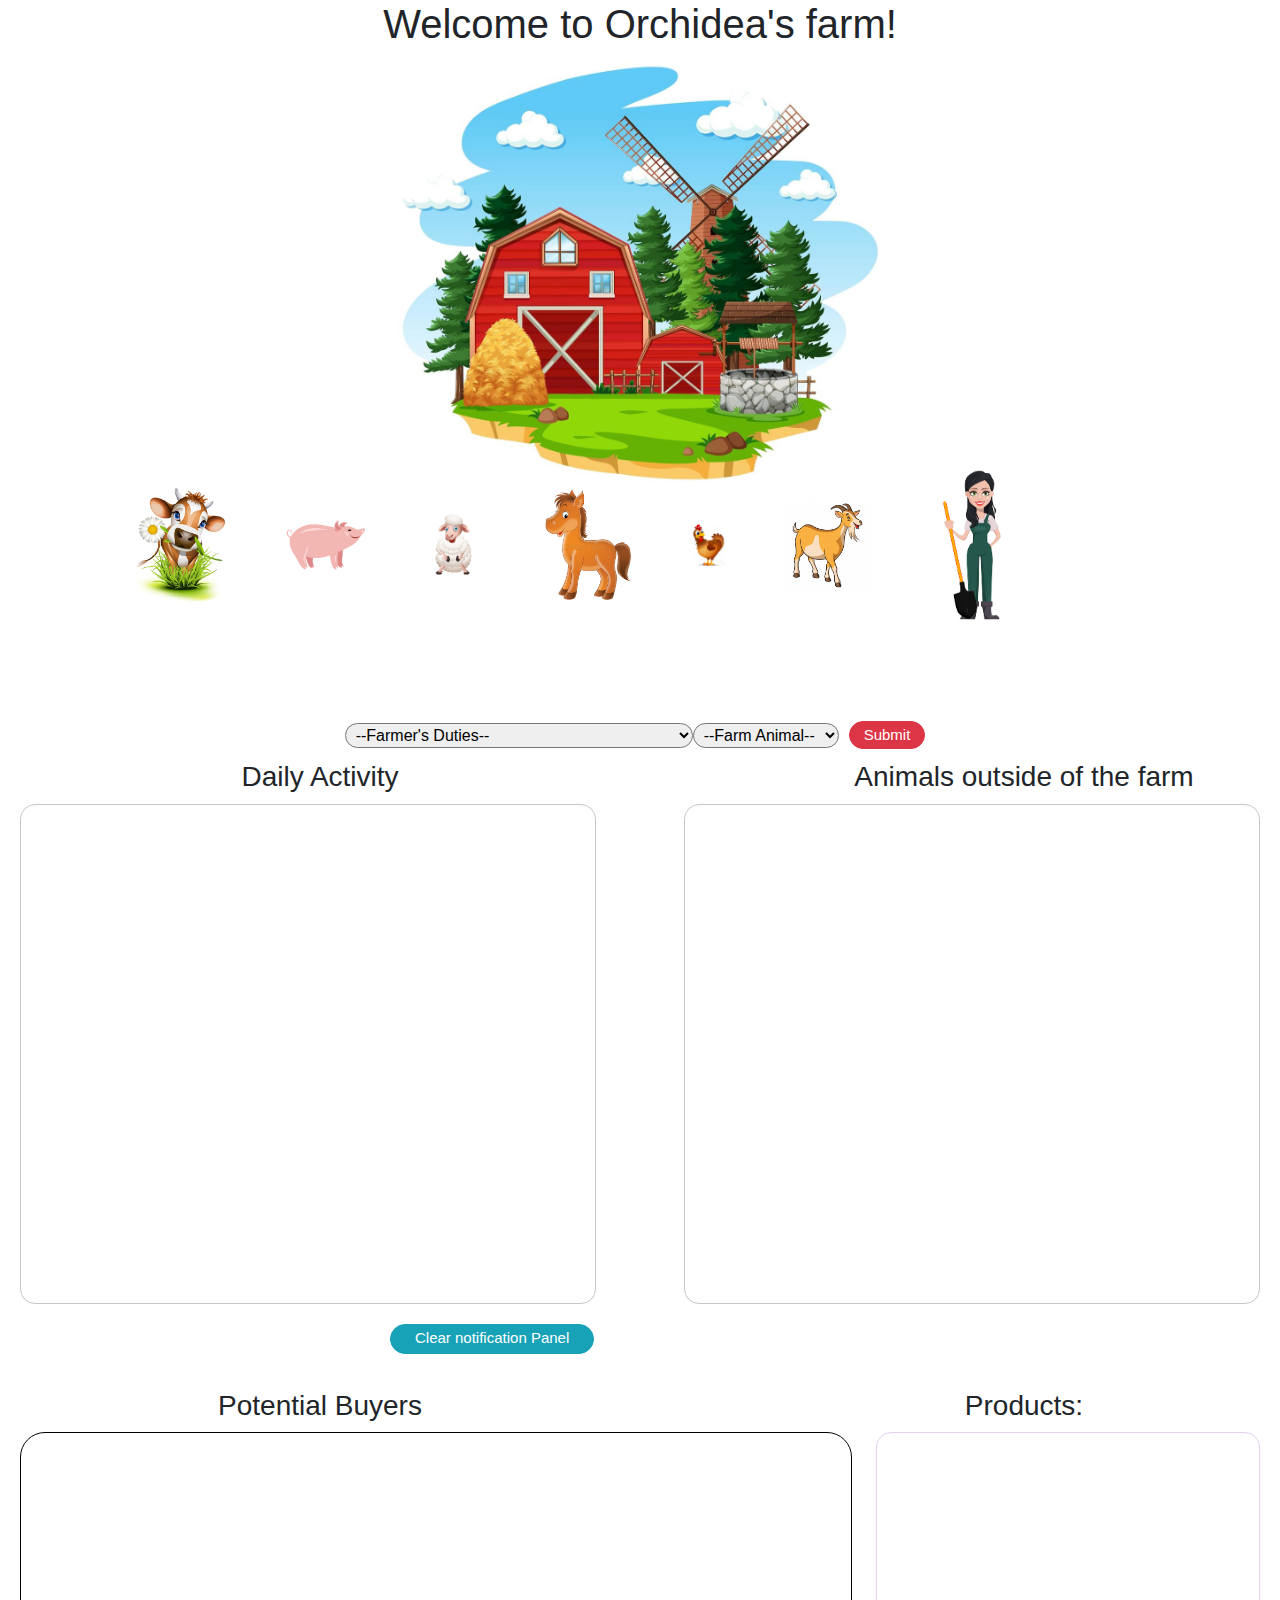
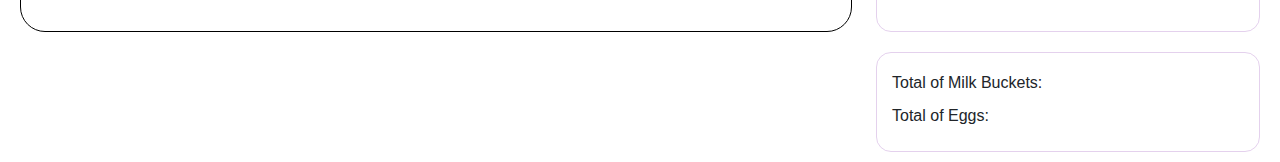
==== farma/farm.html @ b4c782c9 "FARMA proekt" ====
<!DOCTYPE html>
<html lang="en">
<head>
    <meta charset="UTF-8">
    <meta http-equiv="X-UA-Compatible" content="IE=edge">
    <meta name="viewport" content="width=device-width, initial-scale=1.0">
    <link href="https://stackpath.bootstrapcdn.com/bootstrap/4.4.1/css/bootstrap.min.css" rel="stylesheet">
    <link rel="stylesheet" href="images/farm.css">
   

    <title>Document</title>
</head>
<body>
    <div id="farm">
        <h1>Welcome to Orchidea's farm!</h1>
        <img src="images/farmmmm.jpg" alt="farm house" width="500px" id="farmHouse" />
        </div>
        
    </div>

    <div id="animals">
        
        <img src="images/cow.jpg" alt="cow" width="100"  class="imageFarm"   />
        <img src="images/pig1.png" alt="pig" width="100"  class="imageFarm"   />
        <img src="images/sheep1.jpg" alt="sheep" width="75"   class="imageFarm"   />
        <img src="images/horse1.jpg" alt="horse1" width="100"  class="imageFarm"   />
        <img src="images/chicken.jpg" alt="chicken" width="50"   class="imageFarm"   />
        <img src="images/goat.jpg" alt="goat" width="100"    class="imageFarm"   />
        <img src="images/farmer woman.jpg" alt="woman" width="100"   class="imageFarm"   />
        
    </div  >
   

   <div id="dutiesOfTheFarmer">
    <!-- <button id="releaseAnimals">Release Animals from the farm</button>
    <button id="feed">Feed the Animals</button> -->

    <select id="duties">
        <option value="">--Farmer's Duties--</option>
        <option value="info">Information about the stock (choose Animal)</option>
        
        <option value="feed">Feed the (choose Animal)</option>
        <option value="milk">Milk The Cow</option>
        <option value="release">Release the (choose Animal)</option>
        <option value="bringBack">Bring Back the (animal) in the Farm</option>
        
    </select>
    <select id="typeOfAnimal">
        <option value="">--Farm Animal--</option>
        <option value="Cattle">Cattle</option>
        <option value="Horse">Horse</option>
        <!-- <option value="release">Release the Cattle</option>
        <option value="bringBack">Bring Back the Cattle in the Farm</option>
        <option value="feed">Feed the Animal</option>
        <option value="milk">Milk The Cow</option> -->
        
    </select>
    <button class="btn btn-danger" id="submitButton"> Submit</button>

    </div>
    <div id="animalResult" >
        <h3 class="headerThree">Daily Activity</h3>
        <h3 class="header3">Animals outside of the farm</h3>
        <div id="release">
            <div id="animal">

            </div>
        
        </div>
        <div >
            <ol id="infoAboutAnimals"> 
                
            </ol>
        </div>
        <div class="clearDiv">
            <button class="btn btn-info" id="clearButton">Clear notification Panel</button>
        </div>
        <div class="headerDiv">
            <h3 class="headerThree">Potential Buyers</h3>
            <h3 class="header3">Products:</h3>
        </div>
        
        <div id="potentialBuyer">

        </div>
        <div id="product">
            <ol id='productList'>
                
            </ol>
            
        </div>
        <div id='total'>
            <h6 class='total'>Total of Milk Buckets:</h6>
            <h6 id='bucketMilk'></h5>
            <h6 class='total'>Total of Eggs:</h6>
            <h6  id='eggCount'></h6>
        </div>

        

    </div>

    
    

    <!-- JavaScript Bundle with Popper -->
    <script src="https://cdn.jsdelivr.net/npm/bootstrap@5.0.0-beta2/dist/js/bootstrap.bundle.min.js" integrity="sha384-b5kHyXgcpbZJO/tY9Ul7kGkf1S0CWuKcCD38l8YkeH8z8QjE0GmW1gYU5S9FOnJ0" crossorigin="anonymous"></script>
    <script src="https://code.jquery.com/jquery-3.6.0.js" integrity="sha256-H+K7U5CnXl1h5ywQfKtSj8PCmoN9aaq30gDh27Xc0jk=" crossorigin="anonymous"></script>
    <script src="images/farm.js"></script>
    
</body>
</html>
---- farma/images/farm.css ----
#farm {
    height: 400px;
    width: 100%;
    position: relative;
    
    
    
} 
#farmHouse {
    position: absolute;
    right: 390px;
    z-index:0;
    
}




h1 {
    display: flex;

    justify-content: center;
    align-items: center;
    z-index:1;

}
/* iiiiiiiiiiiiiiiiiiiiiiiiiiiiiiiiiiiiiiiiiiiiiiiiiiiiiiiiii */

#animals {
    height: 190px;
    margin: 60px 110px;
    
}

.imageFarm {
    margin: 0 20px;
    padding: 5px;
    /* border-left: 1px solid gray; */
}

/* iiiiiiiiiiiiiiiiiiiiiiiiiiiiiiiiiiiiiiiiiiiiiiiiii */



#dutiesOfTheFarmer {
    margin-top: 20px;
    height: 50px;
    display: flex;
    justify-content: center;
    align-items: center;
}

#submitButton {
    margin: 10px 10px;
    border-radius: 35px;
    padding: 2px 14px;
    font-size: 15px;
}

#duties {
    border-radius: 15px;
    padding: 2px 6px;
    
    
    
}

#typeOfAnimal {
    border-radius: 15px;
    padding: 2px 6px;
}

/* iiiiiiiiiiiiiiiiiiiiiiiiiiiiis */

.headerDiv {
  width: 100%;
  float: left;
}
.header3 {
    float: right;
    margin: 0 0;

    width: 40%;
    display: flex;

    justify-content: center;
    align-items: center;
}

.headerThree {
    float: left;
    margin: 0 0;
    width: 50%;
    display: flex;

    justify-content: center;
    align-items: center;
}

#animalResult {
    height: 700px;
    box-sizing: border-box;

    
}
.clearDiv {
  width: 100%;
  height: 75px;
  float: left;
}

#clearButton{
  margin: 10px 390px;
  border-radius: 35px;
  padding: 2px 24px;
  font-size: 15px;
  float: left;
  
  height: 30px;
}



#release {
    box-sizing: border-box;
    height: 500px;
    width: 45%;
    float: right;
    border: 1px solid rgb(199, 197, 197);
    border-radius: 15px;
    margin: 10px 20px 10px 0px;
    overflow-y: scroll;
  

}
#release::-webkit-scrollbar {
    width: 20px;
  }
  
  /* Track */
  ::-webkit-scrollbar-track {
    box-shadow: inset 0 0 5px grey; 
    border-radius: 50px;
  }
   
  /* Handle */
  ::-webkit-scrollbar-thumb {
    background: red; 
    border-radius: 10px;
  }
  
  /* Handle on hover */
  ::-webkit-scrollbar-thumb:hover {
    background: #b30000; 

  }

#cattle {
    height: 200px;
}

#infoAboutAnimals {
    box-sizing: border-box;
    height: 500px;
    width: 45%;
    float: left;
    border: 1px solid rgb(199, 197, 197) ;
    border-radius: 15px;
    margin: 10px 0px 10px 20px;
    overflow-y: scroll;

}

#infoAboutAnimals::-webkit-scrollbar {
        width: 20px;
      }
      
      /* Track */
      ::-webkit-scrollbar-track {
        box-shadow: inset 0 0 5px grey; 
        border-radius: 50px;
      }
       
      /* Handle */
      ::-webkit-scrollbar-thumb {
        background: red; 
        border-radius: 10px;
      }
      
      /* Handle on hover */
      ::-webkit-scrollbar-thumb:hover {
        background: #b30000; 
    
      }
    

/* ///////////////////////////////////////////////////////////////// */


#potentialBuyer {
    box-sizing: border-box;
    height: 200px;
    width: 65%;
    border:1px solid black;
    border-radius: 25px;
    float: left;
    margin: 10px 0px 10px 20px;
}


/* //////////////////////////////////////////////////////// */

#product {
    box-sizing: border-box;
    height: 200px;
    width: 30%;
    border:1px solid rgba(201, 164, 219, 0.5);
    border-radius: 15px;
    float: right;
    overflow-y: scroll;
    margin: 10px 20px 10px 0px;
}

#product::-webkit-scrollbar {
    width: 20px;
  }
  
  /* Track */
  ::-webkit-scrollbar-track {
    box-shadow: inset 0 0 5px grey; 
    border-radius: 50px;
  }
   
  /* Handle */
  ::-webkit-scrollbar-thumb {
    background: red; 
    border-radius: 10px;
    
  }
  
  /* Handle on hover */
  ::-webkit-scrollbar-thumb:hover {
    background: #b30000; 

  }

#total {
  height: 100px;
  width: 30%;
  border:1px solid rgba(201, 164, 219, 0.5);
  border-radius: 15px;
  float: right;
  margin: 10px 20px 10px 0px;
  padding: 20px 15px;

}

.total {
  
  height: 25px;
  float: left
}

#bucketMilk {
  width: 45%;
  height:25px;
  float: left;
  margin-left: 5px;
}

#eggCount {
  float: left;
  width: 35%;
  height: 25px;
  margin-left: 5px;

}
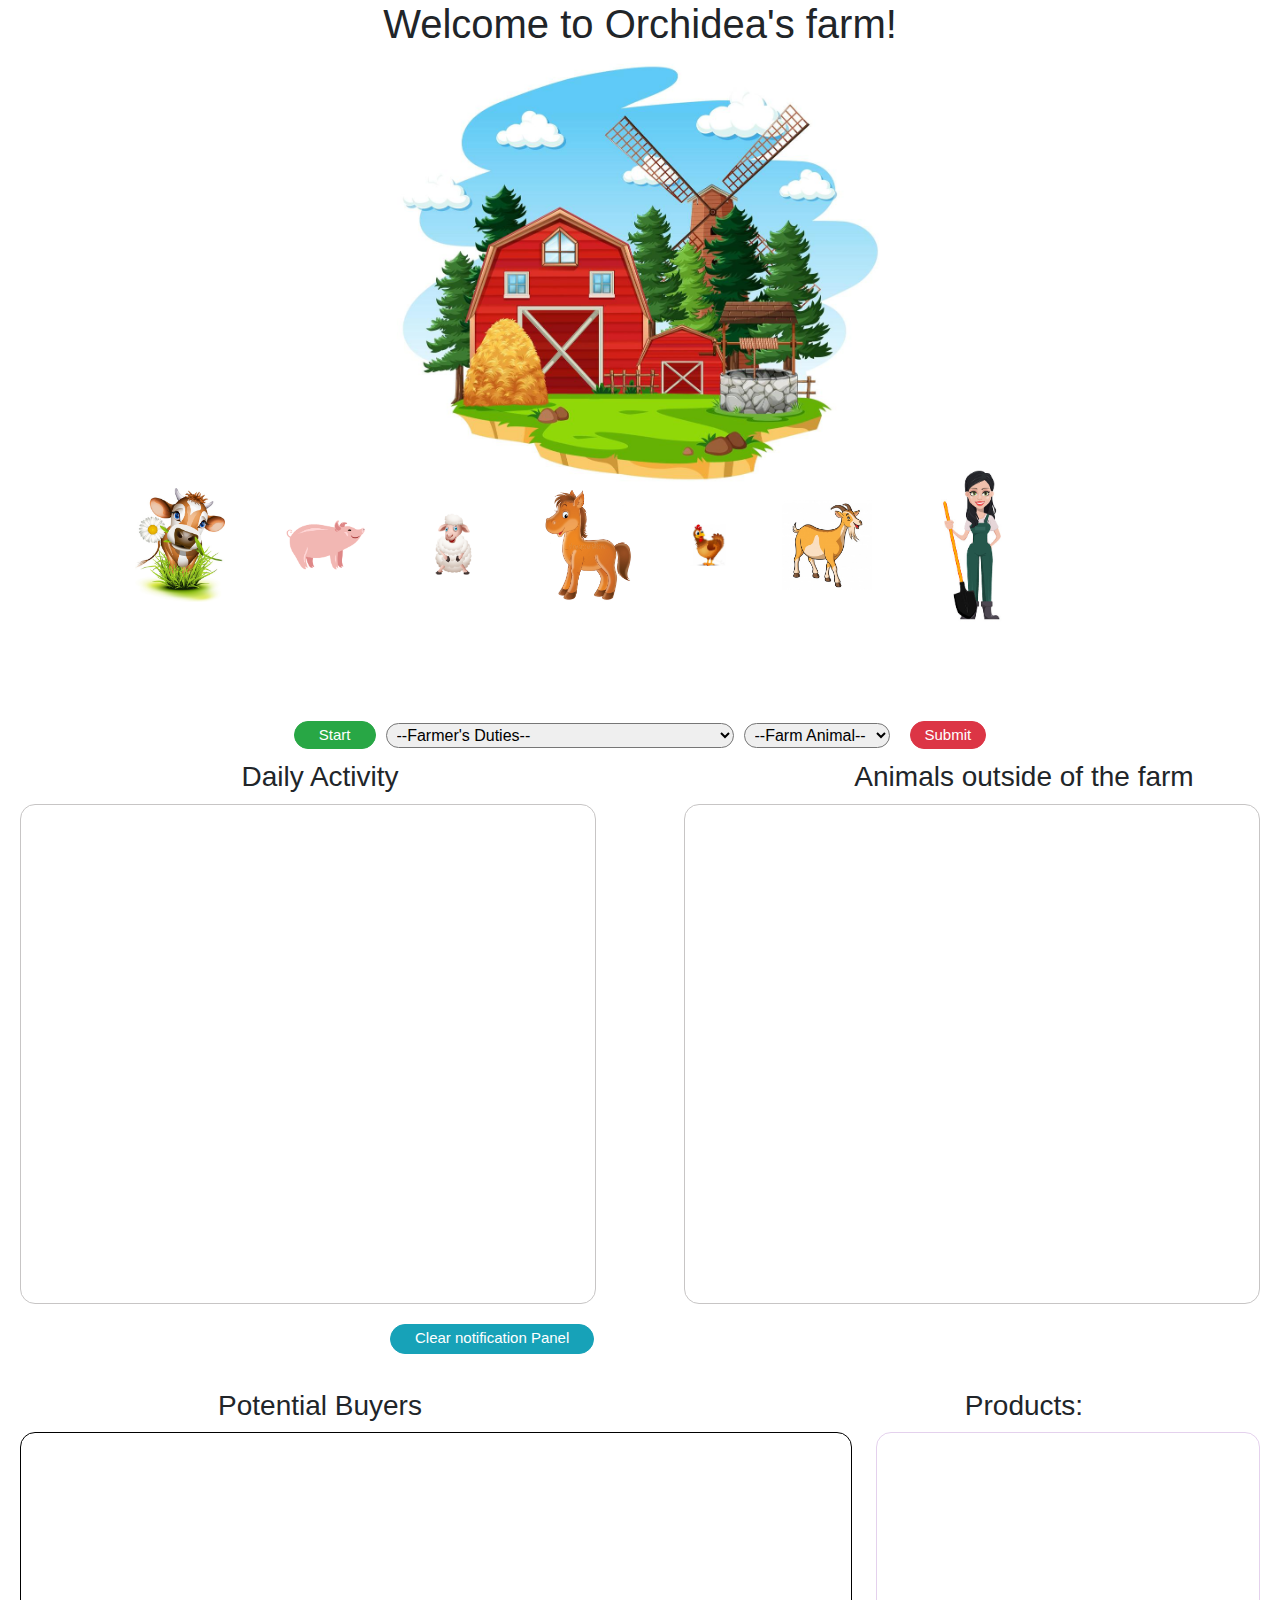
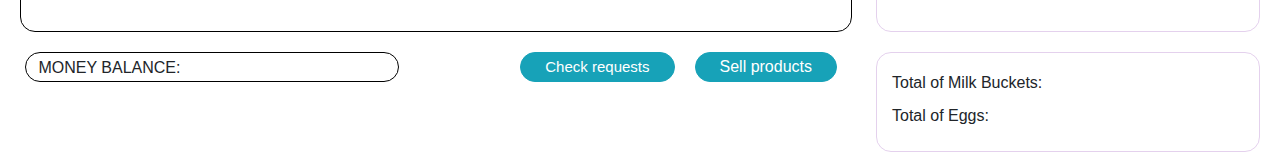
==== commit 8ca8866d: "farma igra" ====
--- a/farma/farm.html
+++ b/farma/farm.html
@@ -32,8 +32,7 @@
    
 
    <div id="dutiesOfTheFarmer">
-    <!-- <button id="releaseAnimals">Release Animals from the farm</button>
-    <button id="feed">Feed the Animals</button> -->
+    <button class="btn btn-success" id='start' >Start</button>
 
     <select id="duties">
         <option value="">--Farmer's Duties--</option>
@@ -41,18 +40,17 @@
         
         <option value="feed">Feed the (choose Animal)</option>
         <option value="milk">Milk The Cow</option>
+        <option value="collect">Collect the Eggs</option>
         <option value="release">Release the (choose Animal)</option>
-        <option value="bringBack">Bring Back the (animal) in the Farm</option>
+        <option value="bringBack">Bring Back all the animals in the Farm</option>
         
     </select>
     <select id="typeOfAnimal">
         <option value="">--Farm Animal--</option>
         <option value="Cattle">Cattle</option>
         <option value="Horse">Horse</option>
-        <!-- <option value="release">Release the Cattle</option>
-        <option value="bringBack">Bring Back the Cattle in the Farm</option>
-        <option value="feed">Feed the Animal</option>
-        <option value="milk">Milk The Cow</option> -->
+        <option value="Chicken">Chicken</option>
+       
         
     </select>
     <button class="btn btn-danger" id="submitButton"> Submit</button>
@@ -80,9 +78,18 @@
             <h3 class="header3">Products:</h3>
         </div>
         
-        <div id="potentialBuyer">
+        <div id="potentialBuyers">
+            <ol id="potentialBuyer">
+                
 
+
+            </ol>
+            <ol id='potentialBuyer2'>
+                
+            </ol>
+            
         </div>
+       
         <div id="product">
             <ol id='productList'>
                 
@@ -94,6 +101,14 @@
             <h6 id='bucketMilk'></h5>
             <h6 class='total'>Total of Eggs:</h6>
             <h6  id='eggCount'></h6>
+        </div>
+        <div id='buyerButton'>
+            <button  id="sellBtn" class="btn btn-info">Sell products</button>
+            <button id="buyersBtn" class="btn btn-info">Check requests</button>
+            <div id='moneyEarned'>
+                <h6 id="balance">MONEY BALANCE:</h6>
+                <h6 id='moneyCount'></h6>
+            </div>
         </div>
 
         
--- a/farma/images/farm.css
+++ b/farma/images/farm.css
@@ -24,7 +24,7 @@
     z-index:1;
 
 }
-/* iiiiiiiiiiiiiiiiiiiiiiiiiiiiiiiiiiiiiiiiiiiiiiiiiiiiiiiiii */
+/* animal images */
 
 #animals {
     height: 190px;
@@ -38,8 +38,13 @@
     /* border-left: 1px solid gray; */
 }
 
-/* iiiiiiiiiiiiiiiiiiiiiiiiiiiiiiiiiiiiiiiiiiiiiiiiii */
-
+/* duty options */
+  #start {
+    margin: 10px 10px;
+    border-radius: 35px;
+    padding: 2px 24px;
+    font-size: 15px;
+  }
 
 
 #dutiesOfTheFarmer {
@@ -67,6 +72,7 @@
 
 #typeOfAnimal {
     border-radius: 15px;
+    margin:10px 10px;
     padding: 2px 6px;
 }
 
@@ -194,21 +200,105 @@
       }
     
 
-/* ///////////////////////////////////////////////////////////////// */
-
-
-#potentialBuyer {
+/* panel with potential buyers*/
+
+
+#potentialBuyers {
     box-sizing: border-box;
     height: 200px;
     width: 65%;
     border:1px solid black;
-    border-radius: 25px;
+    border-radius: 15px;
     float: left;
     margin: 10px 0px 10px 20px;
-}
-
-
-/* //////////////////////////////////////////////////////// */
+    overflow-y: scroll;
+}
+
+#potentialBuyer {
+  height: 20px;
+  width: 90%;
+  margin: 15px 15px;;
+}
+
+#potentialBuyer2 {
+  height: 90px;
+  width: 100%;
+  float: left;
+}
+
+#potentialBuyers::-webkit-scrollbar {
+  width: 20px;
+}
+
+/* Track */
+::-webkit-scrollbar-track {
+  box-shadow: inset 0 0 5px grey; 
+  border-radius: 50px;
+}
+ 
+/* Handle */
+::-webkit-scrollbar-thumb {
+  background: red; 
+  border-radius: 10px;
+}
+
+/* Handle on hover */
+::-webkit-scrollbar-thumb:hover {
+  background: #b30000; 
+}
+
+#buyerButton {
+  float: left;
+  height: 50px;
+  width: 65%;
+  margin-left: 15px;
+}
+
+#buyersBtn{
+  margin: 10px 10px;
+  border-radius: 35px;
+  padding: 2px 24px;
+  font-size: 15px;
+  float: right;
+  
+  height: 30px;
+}
+
+#sellBtn{
+  float: right;
+  border-radius: 35px;
+  margin: 10px 10px;
+  padding: 2px 24px;
+  height: 30px;
+}
+
+
+#moneyEarned {
+  float: left;
+  height: 30px;
+  margin: 10px 10px;
+  padding: 2px 10px;
+  border:1px black solid;
+  border-radius: 35px;
+  width: 45%;
+  
+}
+
+#balance {
+  margin: 2.5px 0px 2.5px 2.5px;
+  height: 20px;
+  float: left;
+
+}
+
+#moneyCount {
+  padding: 0%;
+  margin: 2.5px 0px 2.5px 5px;
+  float: left;
+  width: 35%;
+  height: 20px;
+}
+/* panel with egg and milk count */
 
 #product {
     box-sizing: border-box;
